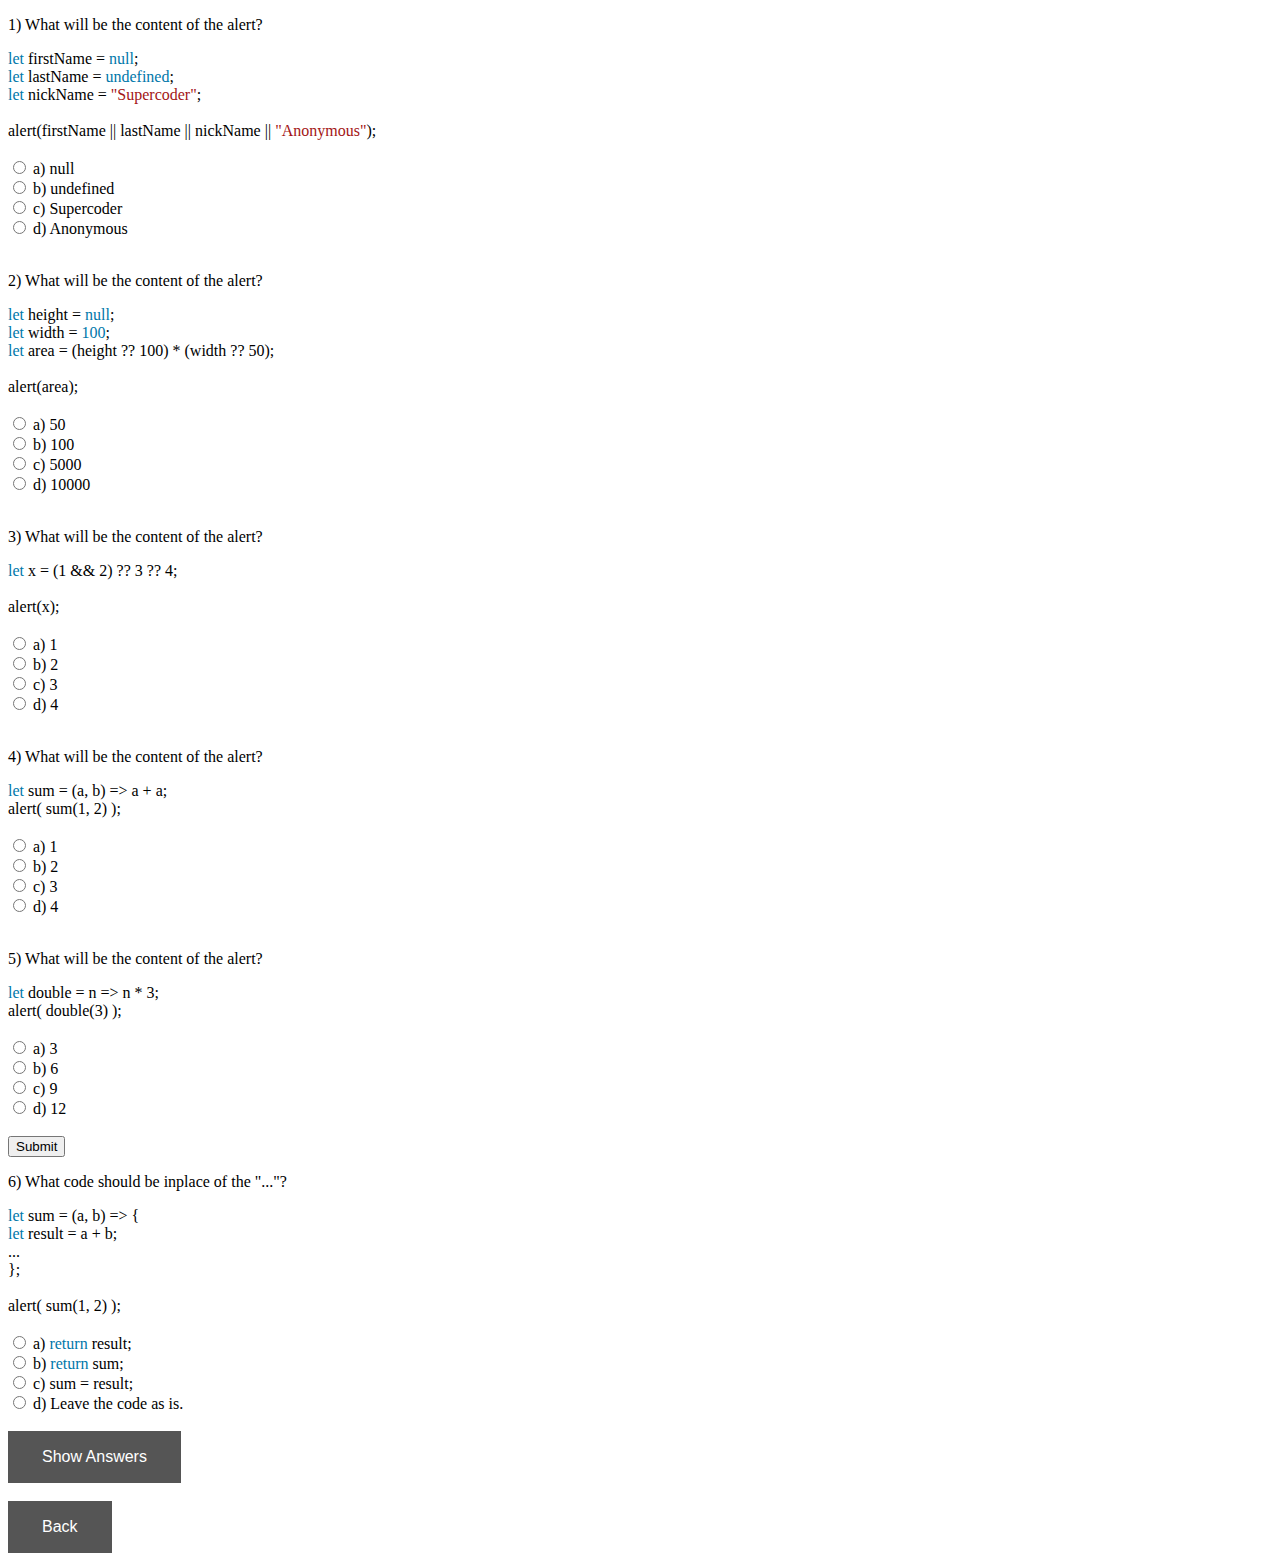
==== COMP351/labs/1/quizQuestions/index.html @ a10b11f5 "add lab 1" ====
<!doctype html>

<html lang="en">
<head>
  <meta charset="utf-8">
  <title>Lab 1 Quiz</title>
  <link rel="stylesheet" href="css/styles.css?v=1.0">

	<script>
		function myFunction() {
		  var x = document.getElementById("answerKey");
		  if (x.style.display === "none") {
			x.style.display = "block";
		  } else {
			x.style.display = "none";
		  }
		}
	</script>
  
</head>

<body>
	
	<p>1) What will be the content of the alert?</p>
	<div>
		<div>
			<span class="keyword">let</span> firstName = <span class="keyword">null</span>;<br>
			<span class="keyword">let</span> lastName = <span class="keyword">undefined</span>;<br>
			<span class="keyword">let</span> nickName = <span class="string">"Supercoder"</span>;<br>
			<br>
			alert(firstName || lastName || nickName || <span class="string">"Anonymous"</span>);
		</div>
		<br>
		<input type="radio" name="mcq" value="a" > a) null <br>
		<input type="radio" name="mcq" value="b" > b) undefined <br>
		<input type="radio" name="mcq" value="c" > c) Supercoder <br>
		<input type="radio" name="mcq" value="d" > d) Anonymous <br>
		<br>
	</div>
	<p>2) What will be the content of the alert?</p>
	<div>
		<div>
			<span class="keyword">let</span> height = <span class="keyword">null</span>;<br>
			<span class="keyword">let</span> width = <span class="keyword">100</span>;<br>

			<span class="keyword">let</span> area = (height ?? 100) * (width ?? 50);<br>
			<br>
			alert(area);
			
		</div>
		<br>
		<input type="radio" name="mcq" value="a" > a) 50 <br>
		<input type="radio" name="mcq" value="b" > b) 100<br>
		<input type="radio" name="mcq" value="c" > c) 5000<br>
		<input type="radio" name="mcq" value="d" > d) 10000<br>
		<br>
	</div>
	<p>3) What will be the content of the alert?</p>
	<div>
		<div>
			<span class="keyword">let</span> x = (1 && 2) ?? 3 ?? 4;<br>
			<br>
			alert(x);
		</div>
		<br>
		<input type="radio" name="mcq" value="a" > a) 1<br>
		<input type="radio" name="mcq" value="b" > b) 2<br>
		<input type="radio" name="mcq" value="c" > c) 3<br>
		<input type="radio" name="mcq" value="d" > d) 4<br>
		<br>
	</div>
	<p>4) What will be the content of the alert?</p>
	<div>
		<div>
			<span class="keyword">let</span> sum = (a, b) => a + a;<br>
			alert( sum(1, 2) );
		</div>
		<br>
	<input type="radio" name="mcq" value="a" > a) 1<br>
	<input type="radio" name="mcq" value="b" > b) 2<br>
	<input type="radio" name="mcq" value="c" > c) 3<br>
	<input type="radio" name="mcq" value="d" > d) 4<br>
	<br>
	</div>
	<p>5) What will be the content of the alert?</p>
	<div>
		<div>
			<span class="keyword">let</span> double = n => n * 3;<br>
			alert( double(3) );
		</div>
		<br>
	<input type="radio" name="mcq" value="a" > a) 3<br>
	<input type="radio" name="mcq" value="b" > b) 6<br>
	<input type="radio" name="mcq" value="c" > c) 9<br>
	<input type="radio" name="mcq" value="d" > d) 12<br>
	<br>
	<input type="button" value="Submit">
	</div>
	<p>6) What code should be inplace of the "..."?</p>
	<div>
		<div>
			<span class="keyword">let</span> sum = (a, b) => { <br>
				<span class="keyword">let</span> result = a + b; <br>
				...<br>
			}; <br>
			<br>
			alert( sum(1, 2) );
		</div>
		<br>
		<input type="radio" name="mcq" value="a" > a) <span class="keyword">return</span> result;<br>
		<input type="radio" name="mcq" value="b" > b) <span class="keyword">return</span> sum;<br>
		<input type="radio" name="mcq" value="c" > c) sum = result;<br>
		<input type="radio" name="mcq" value="d" > d) Leave the code as is.<br>
		<br>
	</div>
	<button type="button" class="button" onClick="myFunction()">Show Answers</button>
	
	<div id="answerKey">
		1) c<br> 2) d<br>3) b<br>4) b<br>5) c<br>6) a<br>
	</div>
	
	<br><br><a href="../../../COMP351.html"><button type="button" class="back button">Back</button></a>
</body>
</html>
---- COMP351/labs/1/quizQuestions/css/styles.css ----
.button {
  color: white;
  padding: 15px 32px;
  text-align: center;
  text-decoration: none;
  display: inline-block;
  font-size: 16px;
  	background-color: #555555;
	border: 2px solid #555555;
	transition-duration: 0.4s;
}
.button:hover {
	background-color: #FFFFFF;
	color: black;
	border: 2px solid #555555;
}

.keyword {
	color: #0077aa;
}

.string {
	color: #a31515;
}
#answerKey {
	display:none;
}
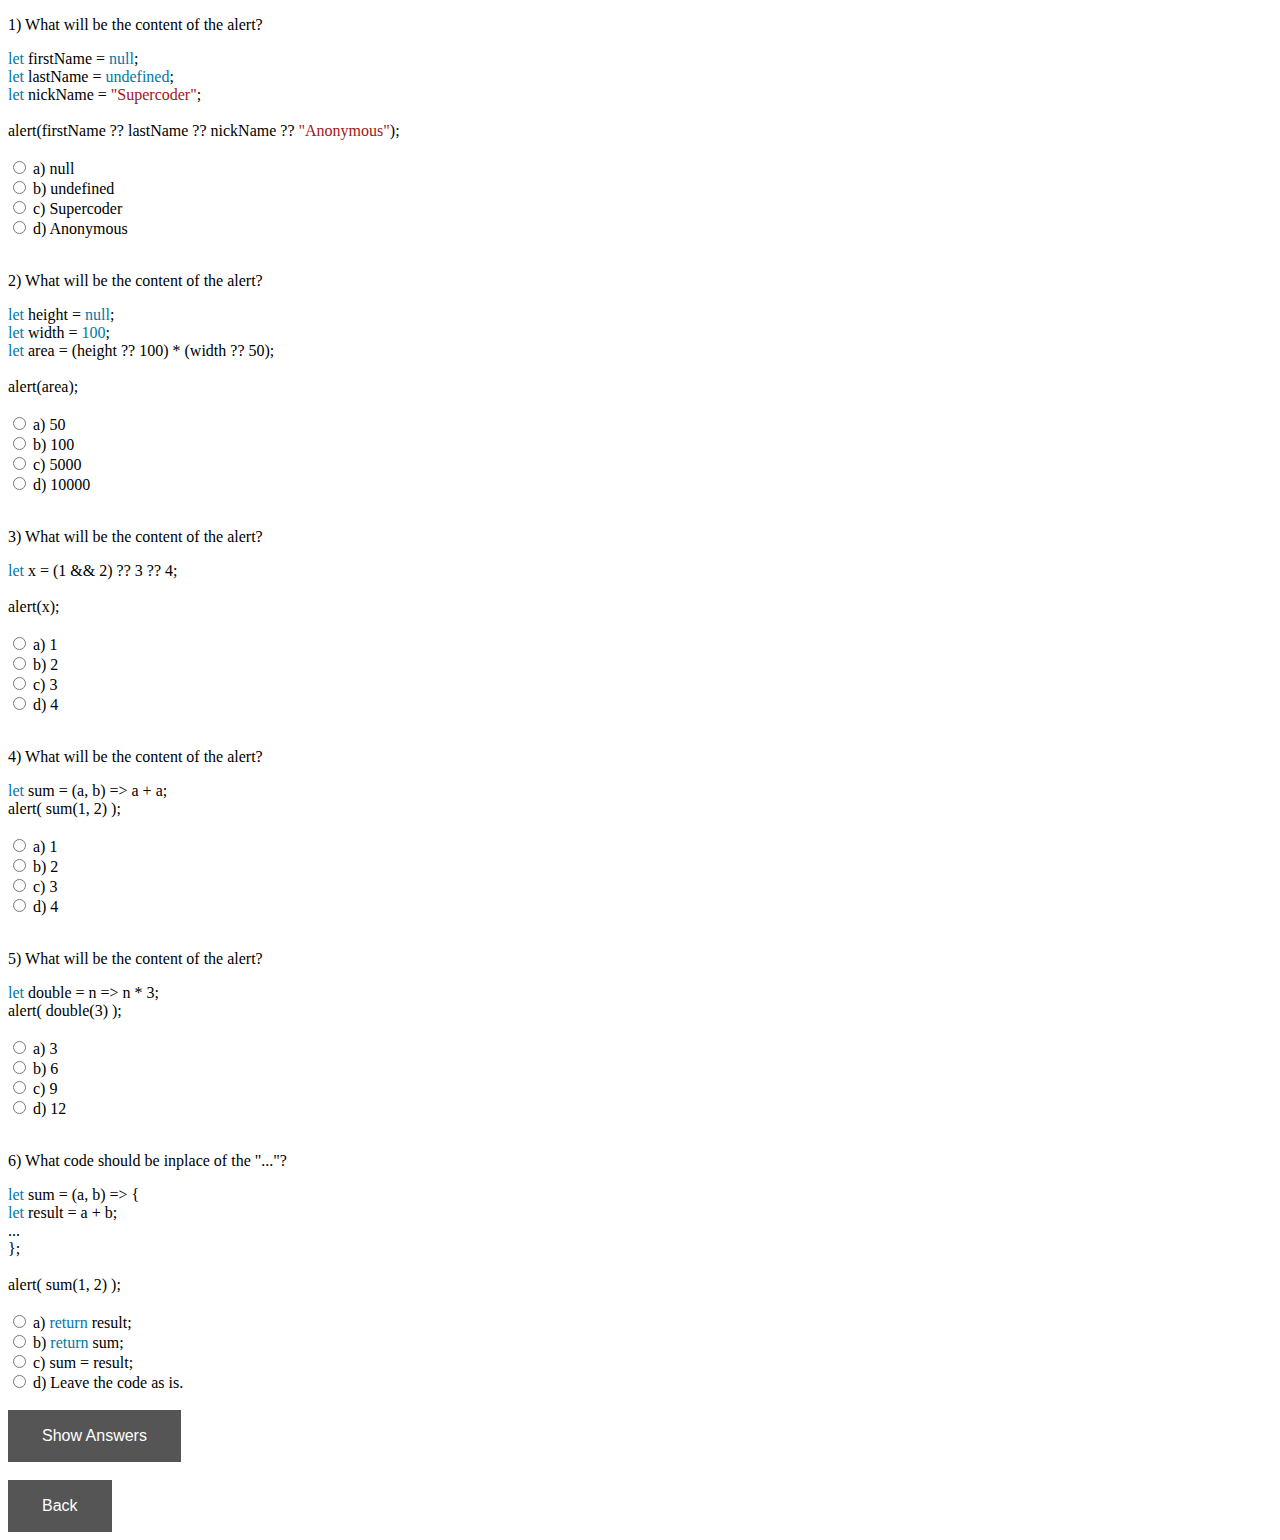
==== commit 43d6ecc7: "remove submit buttons" ====
--- a/COMP351/labs/1/quizQuestions/index.html
+++ b/COMP351/labs/1/quizQuestions/index.html
@@ -9,12 +9,13 @@
 	<script>
 		function myFunction() {
 		  var x = document.getElementById("answerKey");
-		  if (x.style.display === "none") {
+		  if (x.style.display === "block") {
+			x.style.display = "none";
+		  } else {
 			x.style.display = "block";
-		  } else {
-			x.style.display = "none";
 		  }
 		}
+
 	</script>
   
 </head>
@@ -28,13 +29,13 @@
 			<span class="keyword">let</span> lastName = <span class="keyword">undefined</span>;<br>
 			<span class="keyword">let</span> nickName = <span class="string">"Supercoder"</span>;<br>
 			<br>
-			alert(firstName || lastName || nickName || <span class="string">"Anonymous"</span>);
+			alert(firstName ?? lastName ?? nickName ?? <span class="string">"Anonymous"</span>);
 		</div>
 		<br>
-		<input type="radio" name="mcq" value="a" > a) null <br>
-		<input type="radio" name="mcq" value="b" > b) undefined <br>
-		<input type="radio" name="mcq" value="c" > c) Supercoder <br>
-		<input type="radio" name="mcq" value="d" > d) Anonymous <br>
+		<input type="radio" name="1" value="a" > a) null <br>
+		<input type="radio" name="1" value="b" > b) undefined <br>
+		<input type="radio" name="1" value="c" id="correct1"> c) Supercoder <br>
+		<input type="radio" name="1" value="d" > d) Anonymous <br>
 		<br>
 	</div>
 	<p>2) What will be the content of the alert?</p>
@@ -49,10 +50,10 @@
 			
 		</div>
 		<br>
-		<input type="radio" name="mcq" value="a" > a) 50 <br>
-		<input type="radio" name="mcq" value="b" > b) 100<br>
-		<input type="radio" name="mcq" value="c" > c) 5000<br>
-		<input type="radio" name="mcq" value="d" > d) 10000<br>
+		<input type="radio" name="2" value="a" > a) 50 <br>
+		<input type="radio" name="2" value="b" > b) 100<br>
+		<input type="radio" name="2" value="c" > c) 5000<br>
+		<input type="radio" name="2" value="d" id="correct"> d) 10000<br>
 		<br>
 	</div>
 	<p>3) What will be the content of the alert?</p>
@@ -63,10 +64,10 @@
 			alert(x);
 		</div>
 		<br>
-		<input type="radio" name="mcq" value="a" > a) 1<br>
-		<input type="radio" name="mcq" value="b" > b) 2<br>
-		<input type="radio" name="mcq" value="c" > c) 3<br>
-		<input type="radio" name="mcq" value="d" > d) 4<br>
+		<input type="radio" name="3" value="a" > a) 1<br>
+		<input type="radio" name="3" value="b" id="correct"> b) 2<br>
+		<input type="radio" name="3" value="c" > c) 3<br>
+		<input type="radio" name="3" value="d" > d) 4<br>
 		<br>
 	</div>
 	<p>4) What will be the content of the alert?</p>
@@ -76,10 +77,10 @@
 			alert( sum(1, 2) );
 		</div>
 		<br>
-	<input type="radio" name="mcq" value="a" > a) 1<br>
-	<input type="radio" name="mcq" value="b" > b) 2<br>
-	<input type="radio" name="mcq" value="c" > c) 3<br>
-	<input type="radio" name="mcq" value="d" > d) 4<br>
+	<input type="radio" name="4" value="a" > a) 1<br>
+	<input type="radio" name="4" value="b" id="correct"> b) 2<br>
+	<input type="radio" name="4" value="c" > c) 3<br>
+	<input type="radio" name="4" value="d" > d) 4<br>
 	<br>
 	</div>
 	<p>5) What will be the content of the alert?</p>
@@ -89,12 +90,11 @@
 			alert( double(3) );
 		</div>
 		<br>
-	<input type="radio" name="mcq" value="a" > a) 3<br>
-	<input type="radio" name="mcq" value="b" > b) 6<br>
-	<input type="radio" name="mcq" value="c" > c) 9<br>
-	<input type="radio" name="mcq" value="d" > d) 12<br>
+	<input type="radio" name="5" value="a" > a) 3<br>
+	<input type="radio" name="5" value="b" > b) 6<br>
+	<input type="radio" name="5" value="c" id="correct"> c) 9<br>
+	<input type="radio" name="5" value="d" > d) 12<br>
 	<br>
-	<input type="button" value="Submit">
 	</div>
 	<p>6) What code should be inplace of the "..."?</p>
 	<div>
@@ -107,15 +107,15 @@
 			alert( sum(1, 2) );
 		</div>
 		<br>
-		<input type="radio" name="mcq" value="a" > a) <span class="keyword">return</span> result;<br>
-		<input type="radio" name="mcq" value="b" > b) <span class="keyword">return</span> sum;<br>
-		<input type="radio" name="mcq" value="c" > c) sum = result;<br>
-		<input type="radio" name="mcq" value="d" > d) Leave the code as is.<br>
+		<input type="radio" name="6" value="a" id="correct"> a) <span class="keyword">return</span> result;<br>
+		<input type="radio" name="6" value="b" > b) <span class="keyword">return</span> sum;<br>
+		<input type="radio" name="6" value="c" > c) sum = result;<br>
+		<input type="radio" name="6" value="d" > d) Leave the code as is.<br>
 		<br>
 	</div>
 	<button type="button" class="button" onClick="myFunction()">Show Answers</button>
 	
-	<div id="answerKey">
+	<div class="hidden" id="answerKey">
 		1) c<br> 2) d<br>3) b<br>4) b<br>5) c<br>6) a<br>
 	</div>
 	
--- a/COMP351/labs/1/quizQuestions/css/styles.css
+++ b/COMP351/labs/1/quizQuestions/css/styles.css
@@ -22,6 +22,6 @@
 .string {
 	color: #a31515;
 }
-#answerKey {
+.hidden {
 	display:none;
 }